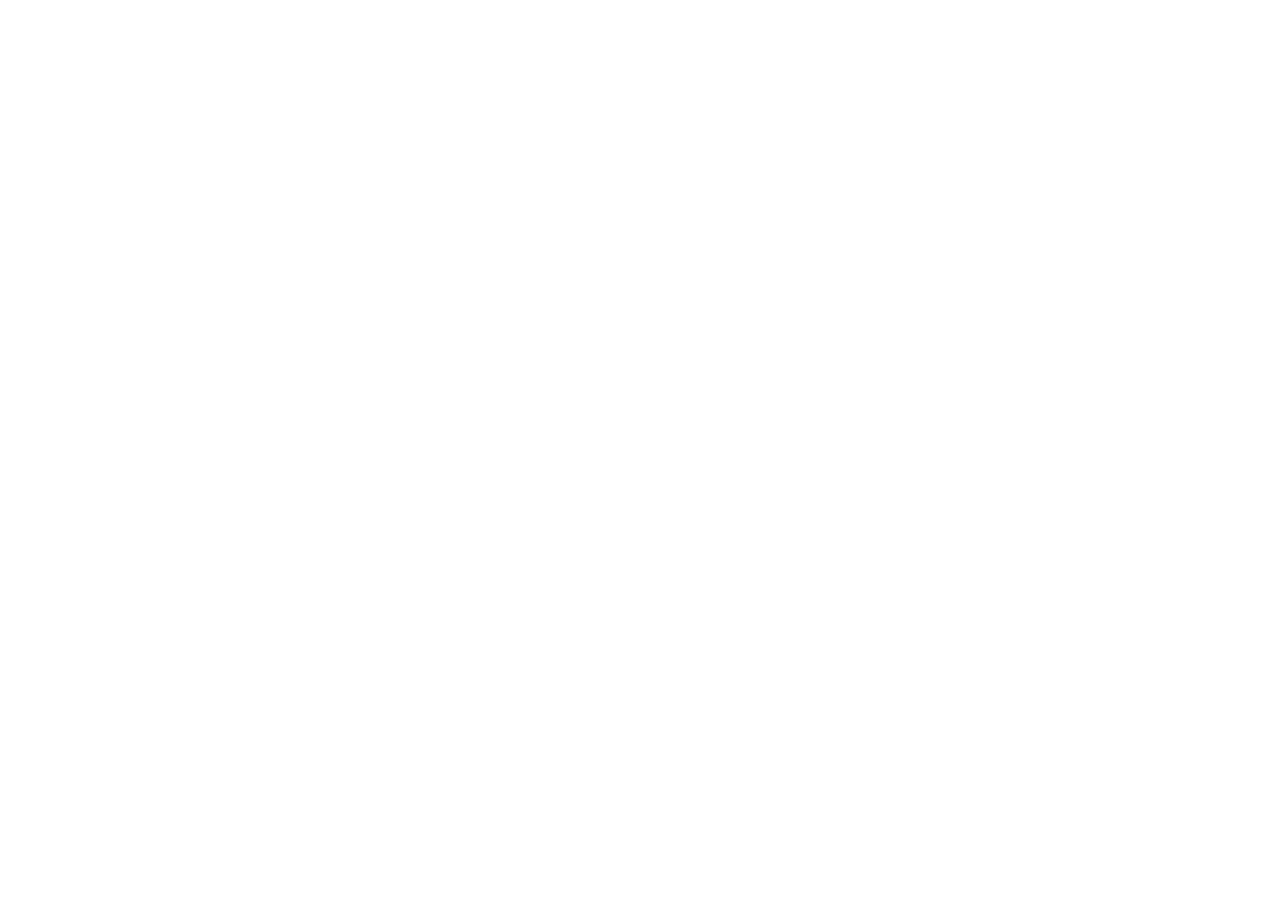
==== myproject.html @ e06797c3 "add 2 file" ====
<!DOCTYPE html>
<html lang="en">
<head>
    <meta charset="UTF-8">
    <meta http-equiv="X-UA-Compatible" content="IE=edge">
    <meta name="viewport" content="width=device-width, initial-scale=1.0">
    <title>Document</title>
</head>
<body>
    
</body>
</html>
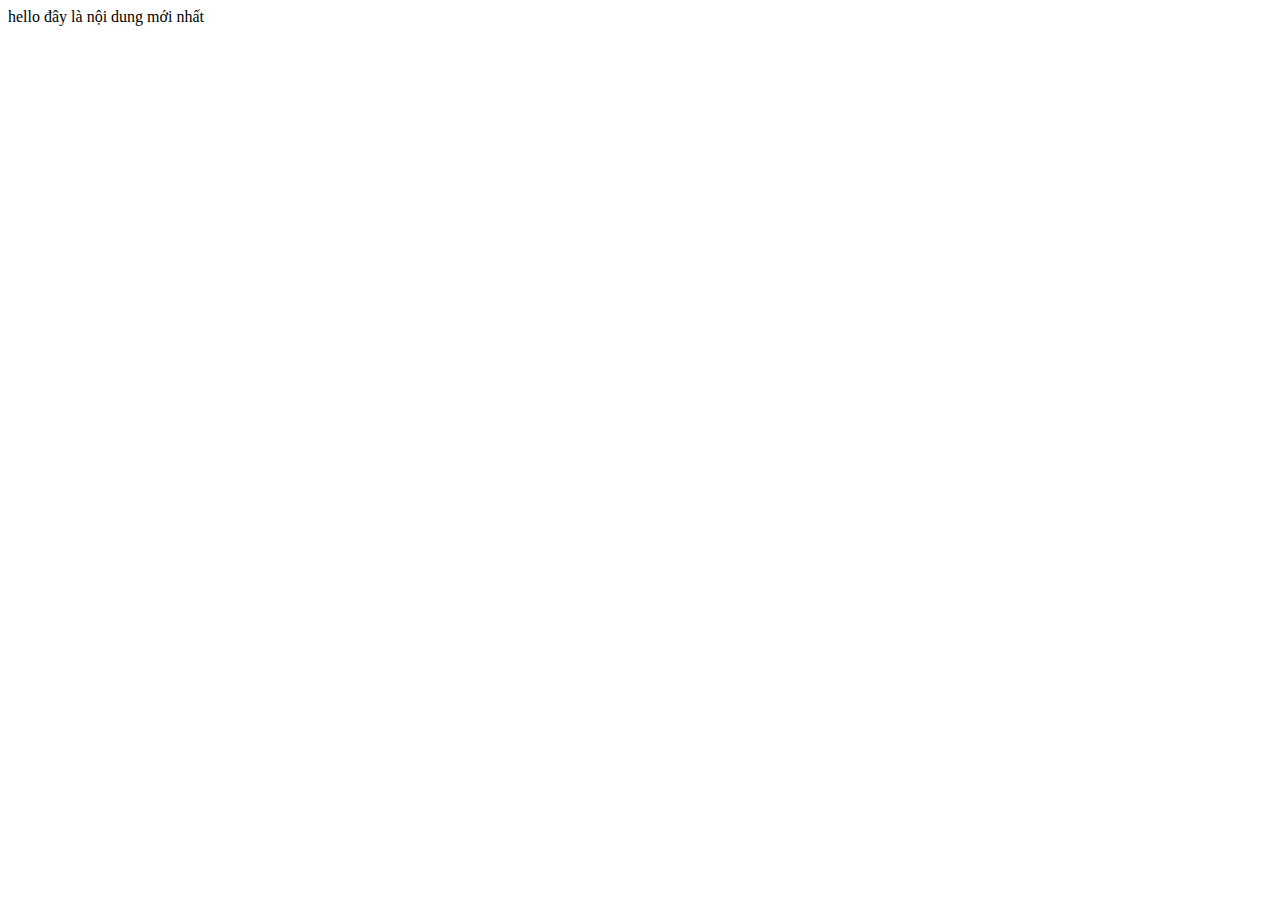
==== commit 7c094f6f: "myproject add into git" ====
--- a/myproject.html
+++ b/myproject.html
@@ -7,6 +7,6 @@
     <title>Document</title>
 </head>
 <body>
-    
+    hello đây là nội dung mới nhất
 </body>
 </html>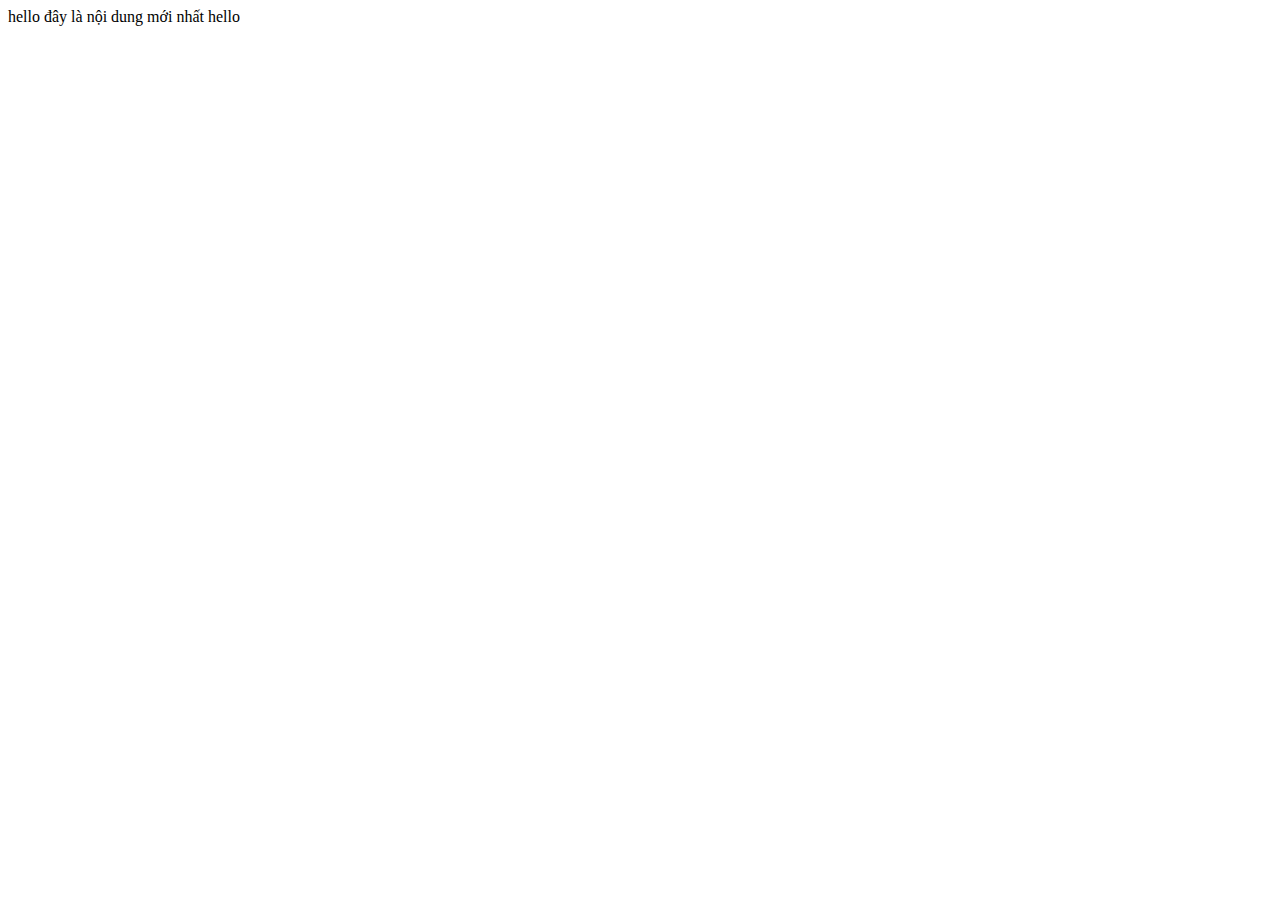
==== commit 300f5c0e: "my change in myproject.html" ====
--- a/myproject.html
+++ b/myproject.html
@@ -8,5 +8,6 @@
 </head>
 <body>
     hello đây là nội dung mới nhất
+    hello
 </body>
 </html>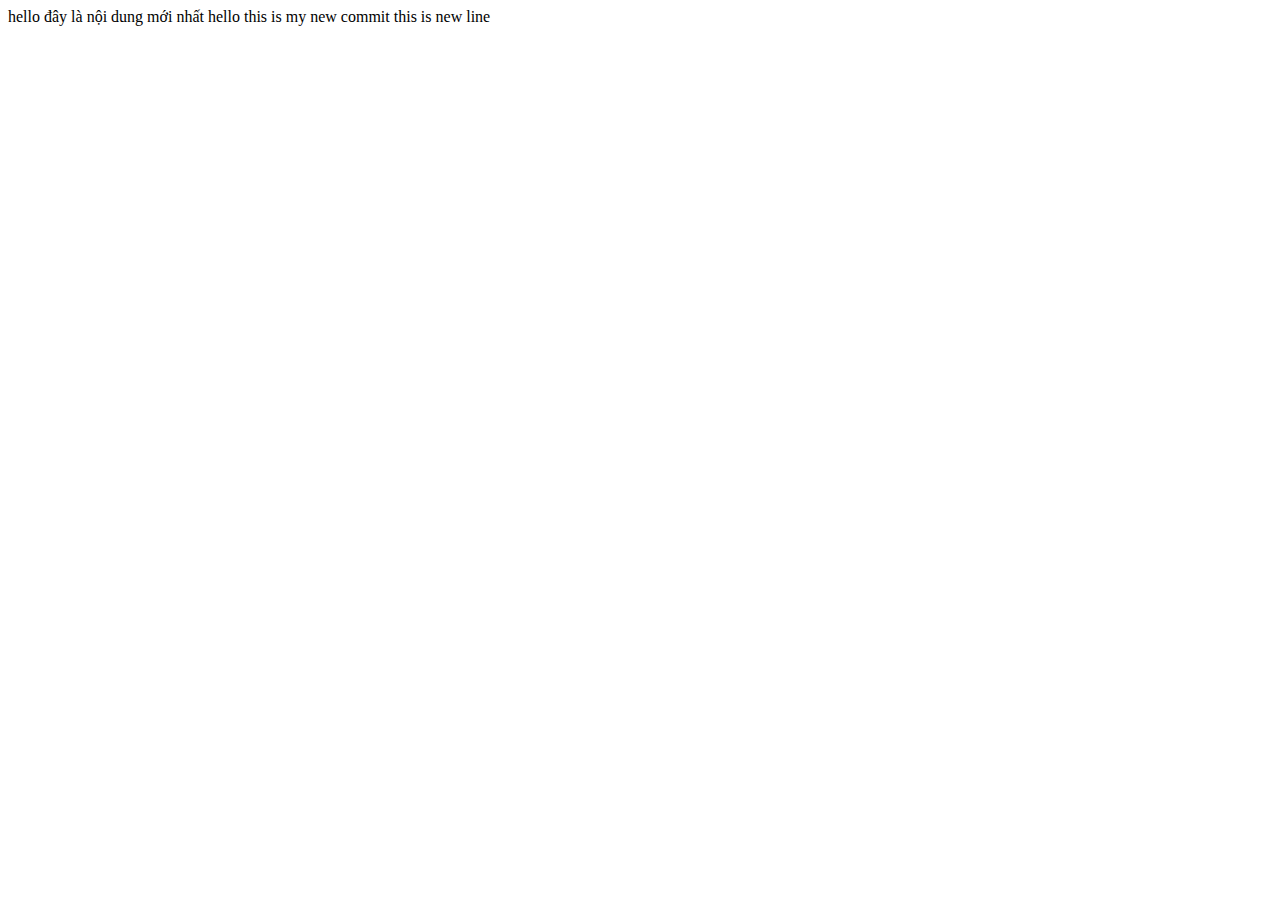
==== commit 7e6bca5d: "my changing in myproject.html ffile" ====
--- a/myproject.html
+++ b/myproject.html
@@ -9,5 +9,7 @@
 <body>
     hello đây là nội dung mới nhất
     hello
+    this is my new commit
+    this is new line
 </body>
 </html>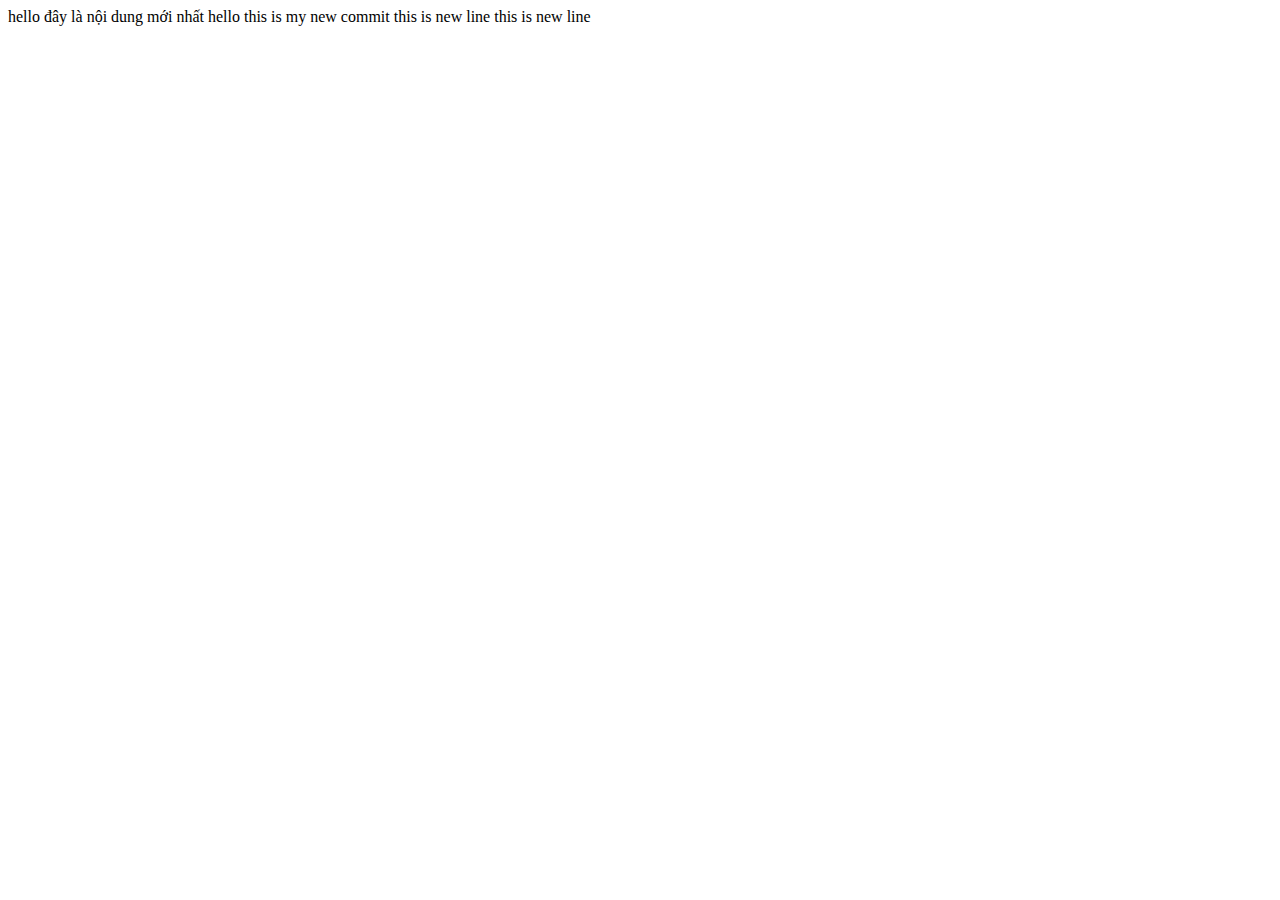
==== commit 5cc9bc09: "new commit" ====
--- a/myproject.html
+++ b/myproject.html
@@ -11,5 +11,6 @@
     hello
     this is my new commit
     this is new line
+    this is new line
 </body>
 </html>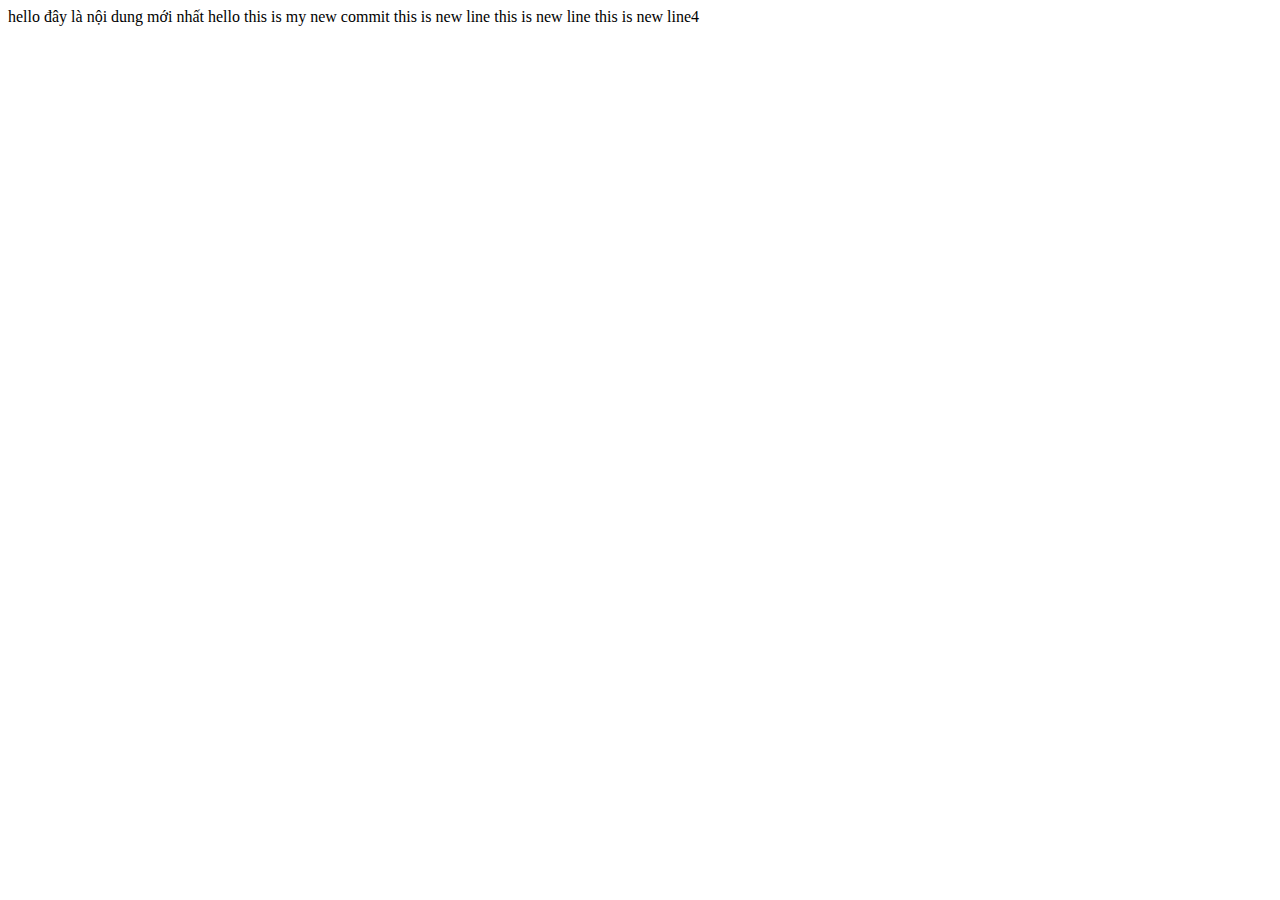
==== commit deacbe2d: "my new changing in myproject.html file" ====
--- a/myproject.html
+++ b/myproject.html
@@ -12,5 +12,7 @@
     this is my new commit
     this is new line
     this is new line
+    this is new line4
+
 </body>
 </html>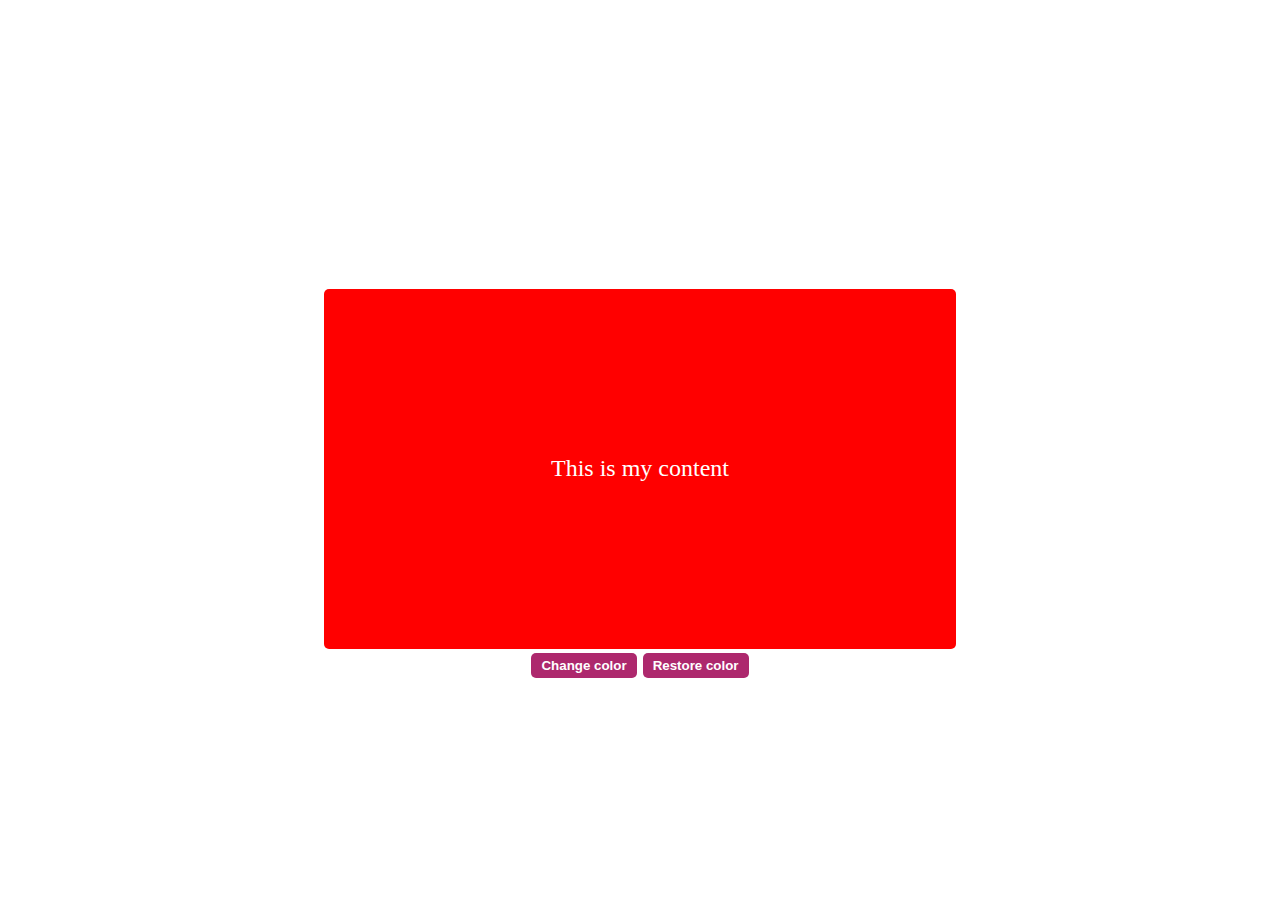
==== commit cb9b8bc2: "my changing in js html css" ====
--- a/myproject.html
+++ b/myproject.html
@@ -4,15 +4,20 @@
     <meta charset="UTF-8">
     <meta http-equiv="X-UA-Compatible" content="IE=edge">
     <meta name="viewport" content="width=device-width, initial-scale=1.0">
+    <link rel="stylesheet" href="style.css">
     <title>Document</title>
 </head>
 <body>
-    hello đây là nội dung mới nhất
-    hello
-    this is my new commit
-    this is new line
-    this is new line
-    this is new line4
-
+    <section class="container">
+        <div class="my_status"></div>
+        <div class="my_content">
+            This is my content
+        </div>
+        <div class="my_btn">
+            <button class="change_color btn">Change color</button>
+            <button class="restore_color btn">Restore color</button>
+        </div>
+    </section>
+    <script src="app.js"></script>
 </body>
 </html>--- a/style.css
+++ b/style.css
@@ -0,0 +1,31 @@
+.container {
+    width:100%;
+    min-height:100vh;
+    display:flex;
+    justify-content: center;
+    align-items: center;
+    font-size:24px;
+    flex-direction: column;
+}
+.my_content {
+    background-color:red;
+    color:white;
+    width:50%;
+    height:40vh;
+    display:flex;
+    justify-content: center;
+    align-items: center;
+    border-radius: 5px;
+}
+.btn {
+    background-color: rgb(173, 40, 109);
+    color:white;
+    border: none;
+    padding:5px 10px;
+    border-radius: 5px;
+    cursor: pointer;
+    font-weight: bold;
+}
+.my_status{
+    height:50px;
+}